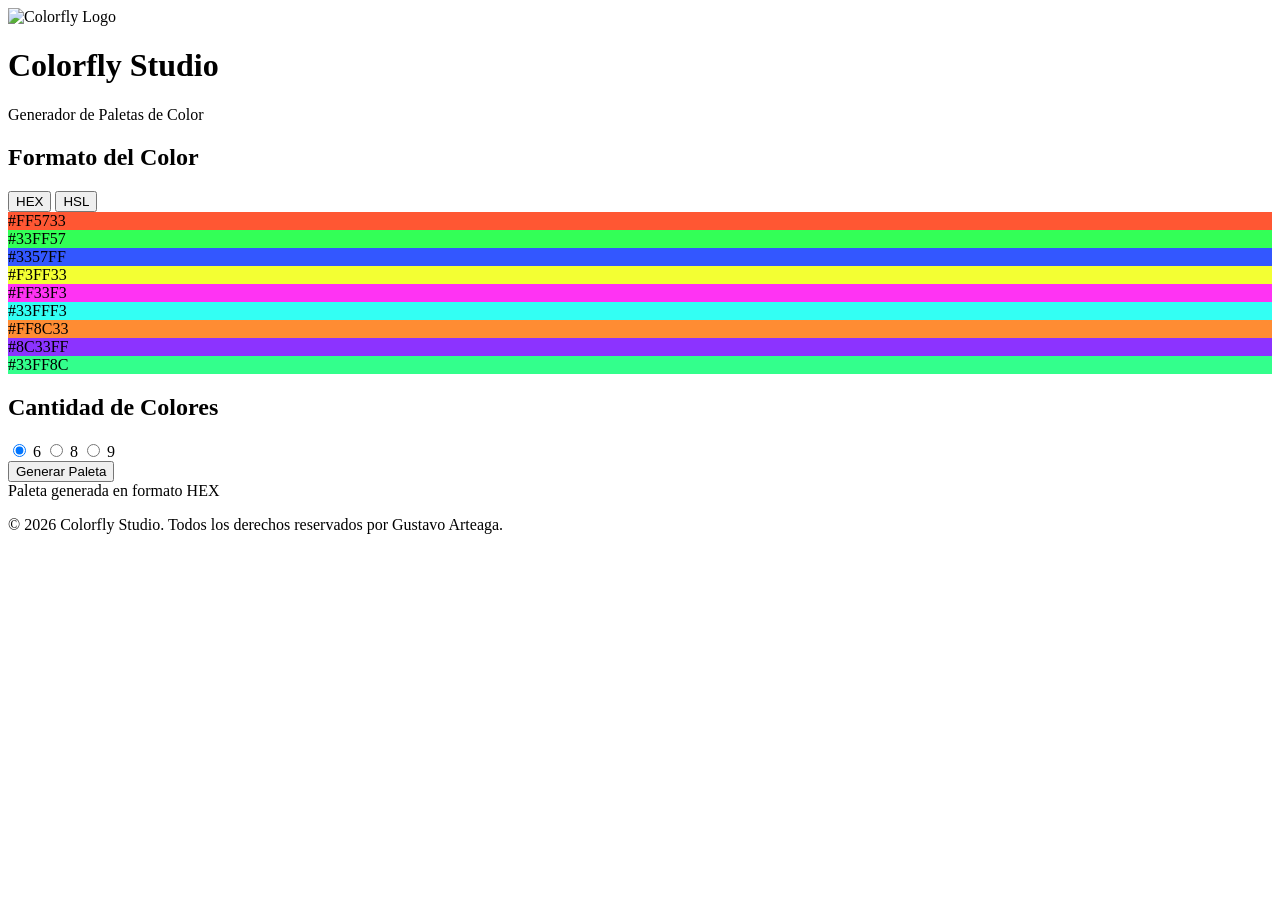
==== index.html @ 8cb69550 "fix: Corrección carpetas para Deploy" ====
<!DOCTYPE html>
<html lang="en">
<head>
    <meta charset="UTF-8">
    <meta name="viewport" content="width=device-width, initial-scale=1.0">
    <link rel="stylesheet" href="./Color-fly/css/style.css">
    <script src="./Color-fly/index.js" defer></script>
    <title>Color Fly</title>

</head>
<body>
    
<header class="site-header">
    <div id="logo-container">
        <image src="./Color-fly/img/pngtree-artist-at-work-painter-with-colorful-palette-png-image_18642447.webp" alt="Colorfly Logo" class="logo">
        <div class="logo-text">
        <h1 class="site-title">Colorfly Studio</h1>
            <span>Generador de Paletas de Color</span>
        </div>
    </div>
</header>

<main class="main-content">
    <section class="format-section--formato">
        <h2>Formato del Color</h2>
        <div class="format-buttons">
            <button class="button-active format-btn" data-format="hex">HEX</button>
            <button class="button-inactive format-btn" data-format="hsl">HSL</button>
        </div>
    </section>
        <section class="palette">
    <div class="color-box" style="background-color: #FF5733;"
         data-hex="#FF5733" data-hsl="hsl(11, 100%, 60%)">
        <span class="color-code">#FF5733</span>
    </div>
    <div class="color-box" style="background-color: #33FF57;"
         data-hex="#33FF57" data-hsl="hsl(127, 100%, 60%)">
        <span class="color-code">#33FF57</span>
    </div>
    <div class="color-box" style="background-color: #3357FF;"
         data-hex="#3357FF" data-hsl="hsl(229, 100%, 60%)">
        <span class="color-code">#3357FF</span>
    </div>
    <div class="color-box" style="background-color: #F3FF33;"
         data-hex="#F3FF33" data-hsl="hsl(63, 100%, 60%)">
        <span class="color-code">#F3FF33</span>
    </div>
    <div class="color-box" style="background-color: #FF33F3;"
         data-hex="#FF33F3" data-hsl="hsl(301, 100%, 60%)">
        <span class="color-code">#FF33F3</span>
    </div>
    <div class="color-box" style="background-color: #33FFF3;"
         data-hex="#33FFF3" data-hsl="hsl(177, 100%, 60%)">
        <span class="color-code">#33FFF3</span>
    </div>
    <div class="color-box" style="background-color: #FF8C33;"
         data-hex="#FF8C33" data-hsl="hsl(28, 100%, 60%)">
        <span class="color-code">#FF8C33</span>
    </div>
    <div class="color-box" style="background-color: #8C33FF;"
         data-hex="#8C33FF" data-hsl="hsl(271, 100%, 60%)">
        <span class="color-code">#8C33FF</span>
    </div>
    <div class="color-box" style="background-color: #33FF8C;"
         data-hex="#33FF8C" data-hsl="hsl(151, 100%, 60%)">
        <span class="color-code">#33FF8C</span>
    </div>
</section>
    </section>
    <section class="format-section--cantidad">
        <h2>Cantidad de Colores</h2>
        <label><input type="radio" name="quantity" value="6" checked> 6</label>
        <label><input type="radio" name="quantity" value="8"> 8</label>
        <label><input type="radio" name="quantity" value="9"> 9</label>
    </section>
        <button type="button" id="generate-btn" class="btn-generate">Generar Paleta</button>
</main>

<div id="toast" class="toast hidden">
    <span id="toast-message">Paleta generada en formato HEX</span>
</div>

<footer class="site-footer">
    <p>&copy; 2026 Colorfly Studio. Todos los derechos reservados por Gustavo Arteaga.</p>
</footer>
</body>
</html>
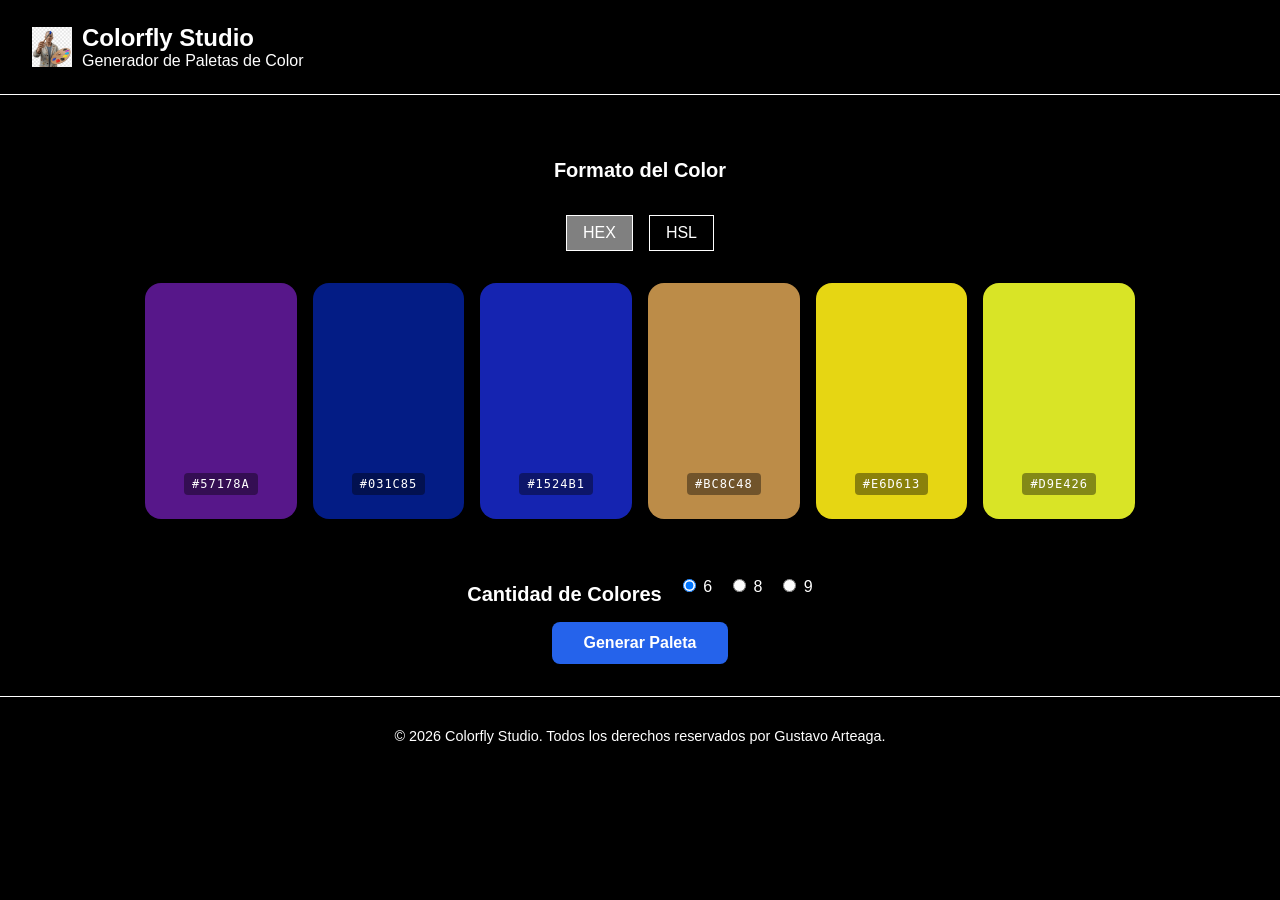
==== commit e68ab3d0: "docs: modificación de enlace" ====
--- a/index.html
+++ b/index.html
@@ -3,8 +3,8 @@
 <head>
     <meta charset="UTF-8">
     <meta name="viewport" content="width=device-width, initial-scale=1.0">
-    <link rel="stylesheet" href="./Color-fly/css/style.css">
-    <script src="./Color-fly/index.js" defer></script>
+    <link rel="stylesheet" href="./style.css">
+    <script src="./index.js" defer></script>
     <title>Color Fly</title>
 
 </head>
@@ -12,7 +12,7 @@
     
 <header class="site-header">
     <div id="logo-container">
-        <image src="./Color-fly/img/pngtree-artist-at-work-painter-with-colorful-palette-png-image_18642447.webp" alt="Colorfly Logo" class="logo">
+        <image src="./pngtree-artist-at-work-painter-with-colorful-palette-png-image_18642447.webp" alt="Colorfly Logo" class="logo">
         <div class="logo-text">
         <h1 class="site-title">Colorfly Studio</h1>
             <span>Generador de Paletas de Color</span>
--- a/style.css
+++ b/style.css
@@ -0,0 +1,207 @@
+body {
+    font-family: 'Segoe UI', Tahoma, Geneva, Verdana, sans-serif;
+    background-color: black;
+    color: white;
+    margin: 0;
+    padding: 0;
+}
+
+/* CABECERA */
+
+.site-header {
+    padding: 1.5rem 2rem;
+    border-bottom: 1px solid white;
+}
+
+#logo-container {
+    display: flex;
+    align-items: center;
+    gap: 10px;
+}
+
+.logo-text {
+    display: flex;
+    flex-direction: column;
+}
+
+.logo {
+    width: 40px;
+    height: 40px;
+    object-fit: cover;
+}
+
+.site-title {
+    margin: 0;
+    font-size: 1.5rem;
+    color: white;
+}
+
+.site-subtitle {
+    display: flex;
+    margin: 0;
+    font-size: 1rem;
+    color: white;
+}
+
+h2 {
+    margin-top: 2rem;
+    font-size: 1.25rem;
+    color: white;
+}
+
+label {
+    color: white;
+}
+/* CONTENIDO PRINCIPAL (main) */
+
+.main-content {
+    flex: 1; 
+    padding: 2rem;
+    max-width: 1100px;
+    width: 100%;
+    margin: 0 auto;
+}
+
+.format-section--formato {
+    display: flex;
+    flex-direction: column;
+    align-items: center;
+    gap: 1rem;
+}
+
+.format-section--cantidad   {
+    display: flex;          /* Acomoda los elementos en fila */
+    align-items: center;    /* Los alinea verticalmente al centro */
+    justify-content: center; /* Los centra horizontalmente */
+    gap: 1rem;              /* Espacio entre el título y los botones */
+}
+
+.button-active {
+    padding: 0.5rem 1rem;
+    background-color: gray;
+    color: white;
+    border: 1px solid white;
+    cursor: pointer;
+    text-decoration: none;
+    font-size: 1rem;
+}
+
+.button-inactive {
+    padding: 0.5rem 1rem;
+    background-color: transparent;
+    color: white;
+    border: 1px solid white;
+    cursor: pointer;
+    text-decoration: none;
+    font-size: 1rem;
+}
+
+.format-buttons {
+    display: flex;
+    gap: 1rem;
+}
+
+.palette {
+    display: flex;
+    flex-wrap: wrap; 
+    justify-content: center;
+    gap: 1rem;
+    width: 90%;
+    max-width: 1000px;
+    margin: 2rem auto;
+}
+
+/* ── Efecto al pasar el mouse por la caja ── */
+.color-box:hover {
+    transform: scale(1.05); /* La caja crece un poco al hacer hover */
+}
+
+/* CAJAS DE COLOR */
+
+.color-box {
+    flex: 1;
+    height: 220px;
+    border-radius: 16px;
+    display: flex;
+    flex-direction: column;
+    align-items: center;
+    justify-content: flex-end; /* Alinea el texto al fondo de la caja */
+    padding-bottom: 1rem;
+    cursor: pointer;                            /* Indica que la caja es clickeable */
+    box-shadow: 0 4px 8px rgba(0, 0, 0, 0.2); /* Da profundidad */
+    transition: transform 0.2s ease;           /* Para que el hover sea suave */
+}
+
+/* ── Texto que muestra el código del color ── */
+.color-code {
+    display: block;
+    background-color: rgba(0, 0, 0, 0.4); /* Fondo negro semitransparente */
+    color: #ffffff;           /* Texto blanco para que se lea bien */
+    font-size: 12px;          /* Tamaño de letra pequeño */
+    padding: 4px 8px;         /* Espacio alrededor del texto */
+    border-radius: 4px;       /* Bordes ligeramente redondeados */
+    margin-bottom: 8px;       /* Separación del borde inferior */
+    font-family: monospace;   /* Fuente tipo código */
+    letter-spacing: 1px;      /* Separa un poco las letras */
+}
+
+.hidden {
+    display: none; /* Esto es lo que realmente oculta el elemento */
+}
+
+
+.btn-generate {
+    background-color: #2563EB;  /* Color de fondo azul */
+    color: #ffffff;             /* Texto blanco */
+    font-size: 1rem;            /* Tamaño de letra */
+    font-weight: 600;           /* Texto semi-negrita */
+    padding: 0.75rem 2rem;      /* Espacio interior (arriba/abajo - izq/der) */
+    border: none;               /* Sin borde */
+    border-radius: 8px;         /* Bordes redondeados */
+    cursor: pointer;            /* Cursor de manito al pasar */
+    transition: background-color 0.2s ease, /* Animación suave en hover */
+                transform 0.2s ease;
+    display: block;       /* hace que el botón ocupe su propia linea */
+    margin: 0 auto;       /* ← lo centra horizontalmente */
+}
+
+/* ── Efecto hover ── */
+.btn-generate:hover {
+    background-color: #1D4ED8;  /* Azul más oscuro al pasar el mouse */
+    transform: scale(1.05);     /* Crece un poco */
+}
+
+/* ── Efecto al hacer clic ── */
+.btn-generate:active {
+    transform: scale(0.97);     /* Se achica un poco al hacer clic */
+}
+
+.site-footer {
+    padding: 1rem 2rem;
+    border-top: 1px solid white;
+    text-align: center;
+    color: white;
+    font-size: 0.9rem;
+}
+
+/* ── Estilos para el toast de notificación ── */
+
+.toast {
+    position: fixed;        /* Se queda fijo en la pantalla sin importar el scroll */
+    top: 1.5rem;            /* Separación desde arriba */
+    right: 1.5rem;          /* Separación desde la derecha */
+    background-color: rgba(255, 255, 255, 0.15);  /* gris claro transparente */
+    color: white;
+    padding: 0.75rem 1.5rem;
+    border-radius: 8px;
+    font-size: 0.9rem;
+    font-weight: 600;
+    z-index: 999;           /* Se pone encima de todo */
+    opacity: 1;
+    transition: opacity 0.5s ease; /* Animación suave al desaparecer */
+}
+
+.toast.hidden {
+    opacity: 0;             /* Invisible pero sigue ocupando espacio */
+    pointer-events: none;   /* No interfiere con los clics cuando está oculto */
+}
